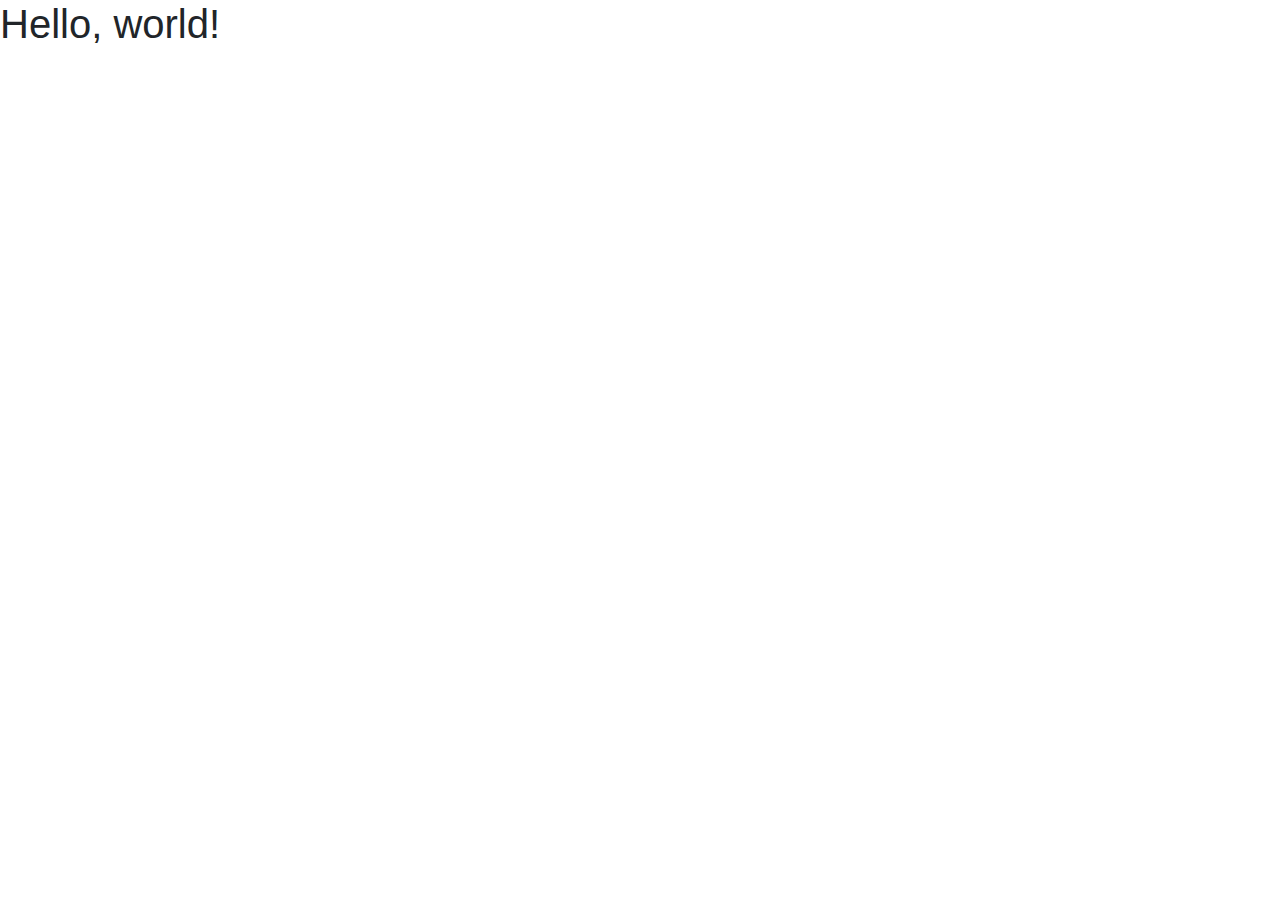
==== index.html @ ee0c7a1a "added file structure" ====
<!doctype html>
<html lang="en">
  <head>
    <!-- Required meta tags -->
    <meta charset="utf-8">
    <meta name="viewport" content="width=device-width, initial-scale=1, shrink-to-fit=no">

    <!-- Bootstrap CSS -->
    <link rel="stylesheet" href="https://cdn.jsdelivr.net/npm/bootstrap@4.3.1/dist/css/bootstrap.min.css" integrity="sha384-ggOyR0iXCbMQv3Xipma34MD+dH/1fQ784/j6cY/iJTQUOhcWr7x9JvoRxT2MZw1T" crossorigin="anonymous">

    <title>Hello, world!</title>
  </head>
  <body>
    <h1>Hello, world!</h1>

    <!-- Optional JavaScript -->
    <!-- jQuery first, then Popper.js, then Bootstrap JS -->
    <script src="https://code.jquery.com/jquery-3.3.1.slim.min.js" integrity="sha384-q8i/X+965DzO0rT7abK41JStQIAqVgRVzpbzo5smXKp4YfRvH+8abtTE1Pi6jizo" crossorigin="anonymous"></script>
    <script src="https://cdn.jsdelivr.net/npm/popper.js@1.14.7/dist/umd/popper.min.js" integrity="sha384-UO2eT0CpHqdSJQ6hJty5KVphtPhzWj9WO1clHTMGa3JDZwrnQq4sF86dIHNDz0W1" crossorigin="anonymous"></script>
    <script src="https://cdn.jsdelivr.net/npm/bootstrap@4.3.1/dist/js/bootstrap.min.js" integrity="sha384-JjSmVgyd0p3pXB1rRibZUAYoIIy6OrQ6VrjIEaFf/nJGzIxFDsf4x0xIM+B07jRM" crossorigin="anonymous"></script>
  </body>
</html>
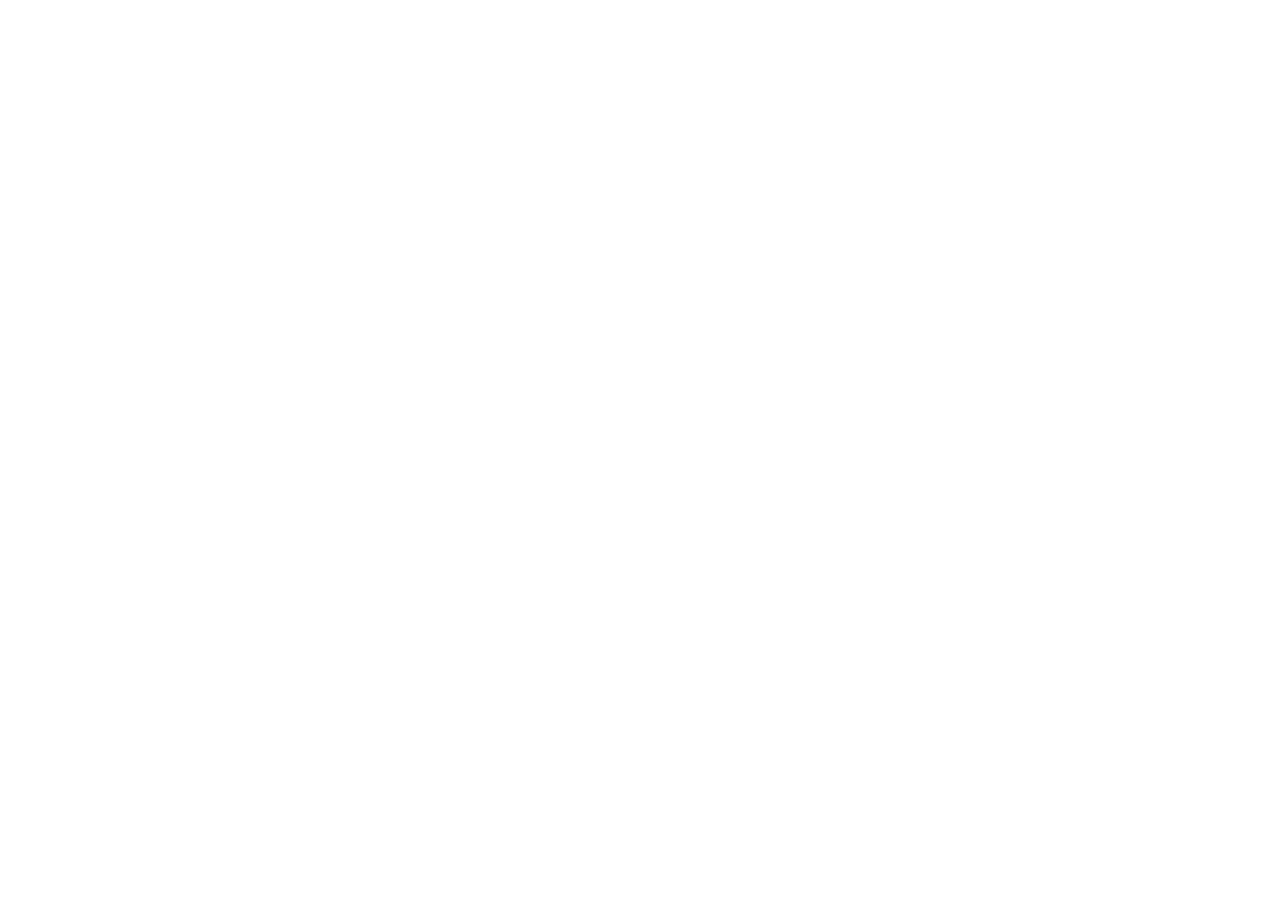
==== commit 53c380fe: "added structure for portfolio" ====
--- a/index.html
+++ b/index.html
@@ -11,7 +11,6 @@
     <title>Hello, world!</title>
   </head>
   <body>
-    <h1>Hello, world!</h1>
 
     <!-- Optional JavaScript -->
     <!-- jQuery first, then Popper.js, then Bootstrap JS -->
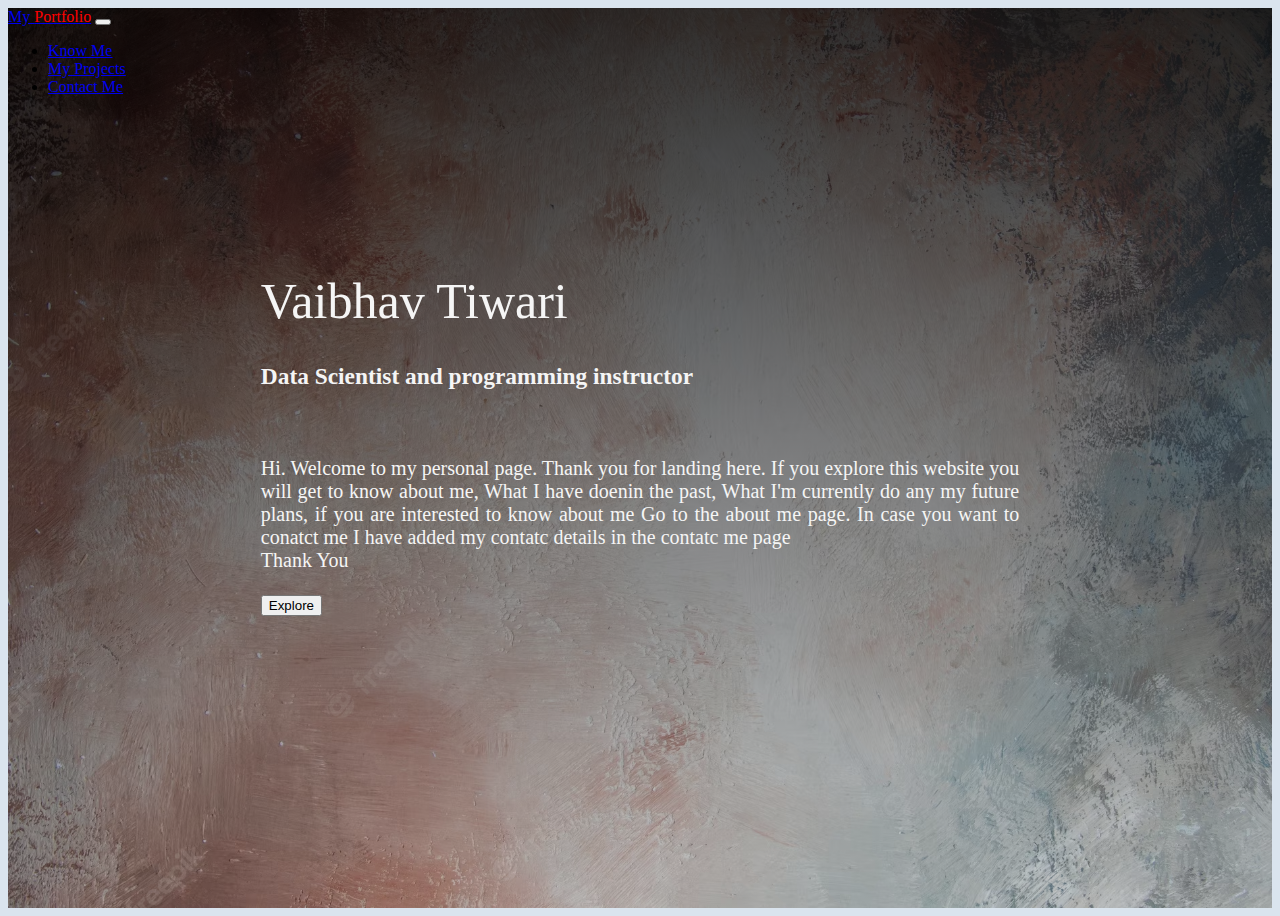
==== commit 4b733511: "Nav bar added and index page complet development" ====
--- a/index.html
+++ b/index.html
@@ -1,21 +1,61 @@
 <!doctype html>
 <html lang="en">
   <head>
-    <!-- Required meta tags -->
     <meta charset="utf-8">
-    <meta name="viewport" content="width=device-width, initial-scale=1, shrink-to-fit=no">
+    <meta name="viewport" content="width=device-width, initial-scale=1">
 
-    <!-- Bootstrap CSS -->
-    <link rel="stylesheet" href="https://cdn.jsdelivr.net/npm/bootstrap@4.3.1/dist/css/bootstrap.min.css" integrity="sha384-ggOyR0iXCbMQv3Xipma34MD+dH/1fQ784/j6cY/iJTQUOhcWr7x9JvoRxT2MZw1T" crossorigin="anonymous">
-
-    <title>Hello, world!</title>
+    <title>Vaibhav Tiwari</title>
+    <link href="https://cdn.jsdelivr.net/npm/bootstrap@5.3.0-alpha1/dist/css/bootstrap.min.css" rel="stylesheet" integrity="sha384-GLhlTQ8iRABdZLl6O3oVMWSktQOp6b7In1Zl3/Jr59b6EGGoI1aFkw7cmDA6j6gD" crossorigin="anonymous">
+    <link rel="stylesheet" href="./styles/style.css">
   </head>
   <body>
+    
+    <section class="home">
 
-    <!-- Optional JavaScript -->
-    <!-- jQuery first, then Popper.js, then Bootstrap JS -->
-    <script src="https://code.jquery.com/jquery-3.3.1.slim.min.js" integrity="sha384-q8i/X+965DzO0rT7abK41JStQIAqVgRVzpbzo5smXKp4YfRvH+8abtTE1Pi6jizo" crossorigin="anonymous"></script>
-    <script src="https://cdn.jsdelivr.net/npm/popper.js@1.14.7/dist/umd/popper.min.js" integrity="sha384-UO2eT0CpHqdSJQ6hJty5KVphtPhzWj9WO1clHTMGa3JDZwrnQq4sF86dIHNDz0W1" crossorigin="anonymous"></script>
-    <script src="https://cdn.jsdelivr.net/npm/bootstrap@4.3.1/dist/js/bootstrap.min.js" integrity="sha384-JjSmVgyd0p3pXB1rRibZUAYoIIy6OrQ6VrjIEaFf/nJGzIxFDsf4x0xIM+B07jRM" crossorigin="anonymous"></script>
+        <nav class="navbar navbar-expand-lg navbar-dark bg-dark">
+            <div class="container-fluid">
+              <a class="navbar-brand active" href="index.html">My <span style="color:red;">Portfolio</span></a>
+              <button class="navbar-toggler" type="button" data-bs-toggle="collapse" data-bs-target="#navbarSupportedContent" aria-controls="navbarSupportedContent" aria-expanded="false" aria-label="Toggle navigation">
+                <span class="navbar-toggler-icon"></span>
+              </button>
+              <div class="collapse navbar-collapse" id="navbarSupportedContent">
+                <ul class="navbar-nav me-auto mb-2 mb-lg-0">
+                  <li class="nav-item">
+                    <a class="nav-link" aria-current="page" href="about.html">Know Me</a>
+                  </li>
+                  <li class="nav-item">
+                    <a class="nav-link" href="projects.html">My Projects</a>
+                  </li>
+                  <li class="nav-item">
+                    <a class="nav-link" href="contact.html">Contact Me</a>
+                  </li>
+                </ul>
+              </div>
+            </div>
+          </nav>
+
+
+          <div class="intro">
+            <h1 class="name">Vaibhav Tiwari</h1>
+            <h3>Data Scientist and programming instructor</h3>
+            <br>
+
+            <p>
+                Hi. Welcome to my personal page. Thank you for landing here. If you explore this website
+                you will get to know about me, What I have doenin the past, What I'm currently do any my future plans,
+                if you are interested to know about me Go to the about me page.
+                In case you want to conatct me I have added my contatc details in the contatc me page
+                <br>
+                <b>Thank You</b>
+                <br> 
+            </p>
+
+            <button type="button" class="btn btn-info btn-lg">Explore</button>
+          </div>
+    </section>
+
+
+
+    <script src="https://cdn.jsdelivr.net/npm/bootstrap@5.3.0-alpha1/dist/js/bootstrap.bundle.min.js" integrity="sha384-w76AqPfDkMBDXo30jS1Sgez6pr3x5MlQ1ZAGC+nuZB+EYdgRZgiwxhTBTkF7CXvN" crossorigin="anonymous"></script>
   </body>
 </html>--- a/styles/style.css
+++ b/styles/style.css
@@ -0,0 +1,24 @@
+body {
+    background-color: #dae4ee;
+  }
+
+  .home{
+    height: 100vh;
+    background: linear-gradient(rgba(0,0,0,0.8),rgba(0,0,0,0.2)), url('../imgs/backgroud_image.jpg');
+    background-size: cover
+
+  }
+
+  .intro {
+    color:whitesmoke;
+    padding: 10% 20%;
+    text-align: justify;
+    font-size: 20px;
+    font-weight: 200
+
+  }
+
+  .name {
+    font-size: 50px;
+    font-weight: 500;
+  }